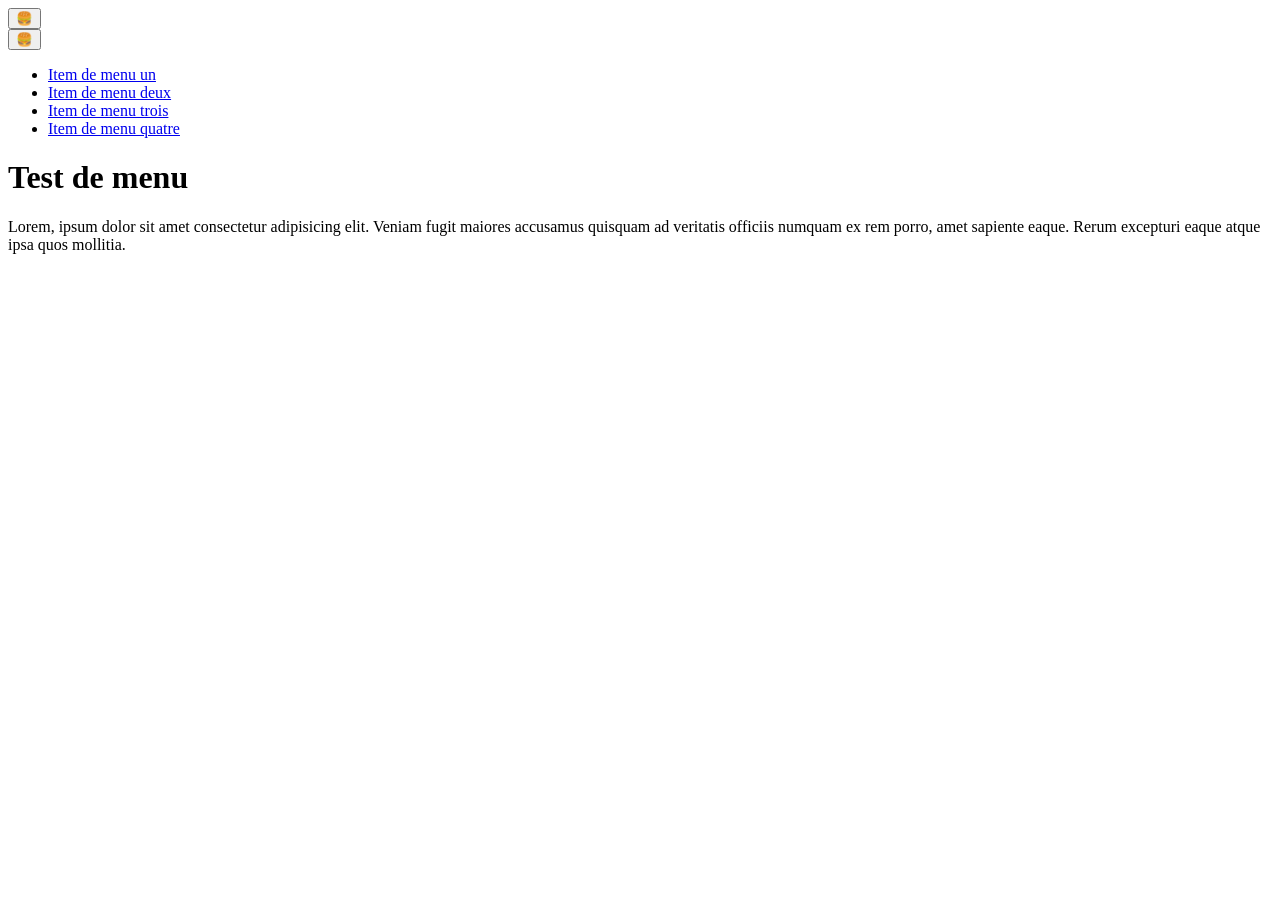
==== index.html @ 12936e49 "Initial commit" ====
<!DOCTYPE html>
<html lang="fr">

<head>
  <meta charset="utf-8">
  <meta name="viewport" content="width=device-width, initial-scale=1">
  <title>Test de menu</title>
  <link rel="stylesheet" href="css/style.css">
</head>

<body>
  <header class="header header--home">

    <!-- Menu principal -->
    <button class="burger" type="button" aria-label="Menu">
      🍔
    </button>

    <nav class="menu" aria-label="Main menu">
      <button class="menu__close burger burger--close" type="button" aria-label="Close the menu">
        🍔
      </button>
      <ul class="menu__list">
        <li class="menu__item"><a class="menu__link" href="#">Item de menu un</a></li>
        <li class="menu__item"><a class="menu__link" href="#">Item de menu deux</a></li>
        <li class="menu__item"><a class="menu__link" href="#">Item de menu trois</a></li>
        <li class="menu__item"><a class="menu__link" href="#">Item de menu quatre</a></li>
      </ul>
    </nav>
    <!-- Fin du menu principal -->
  </header>

  <!-- Contenu principal de la page -->
  <main>
    <h1>Test de menu</h1>
    <p>
      Lorem, ipsum dolor sit amet consectetur adipisicing elit. Veniam fugit maiores accusamus quisquam ad veritatis
      officiis numquam ex rem porro, amet sapiente eaque. Rerum excepturi eaque atque ipsa quos mollitia.
    </p>
  </main>
  <!-- Fin du contenu principal -->

</body>

</html>
---- css/style.css ----
/* code css à faire */
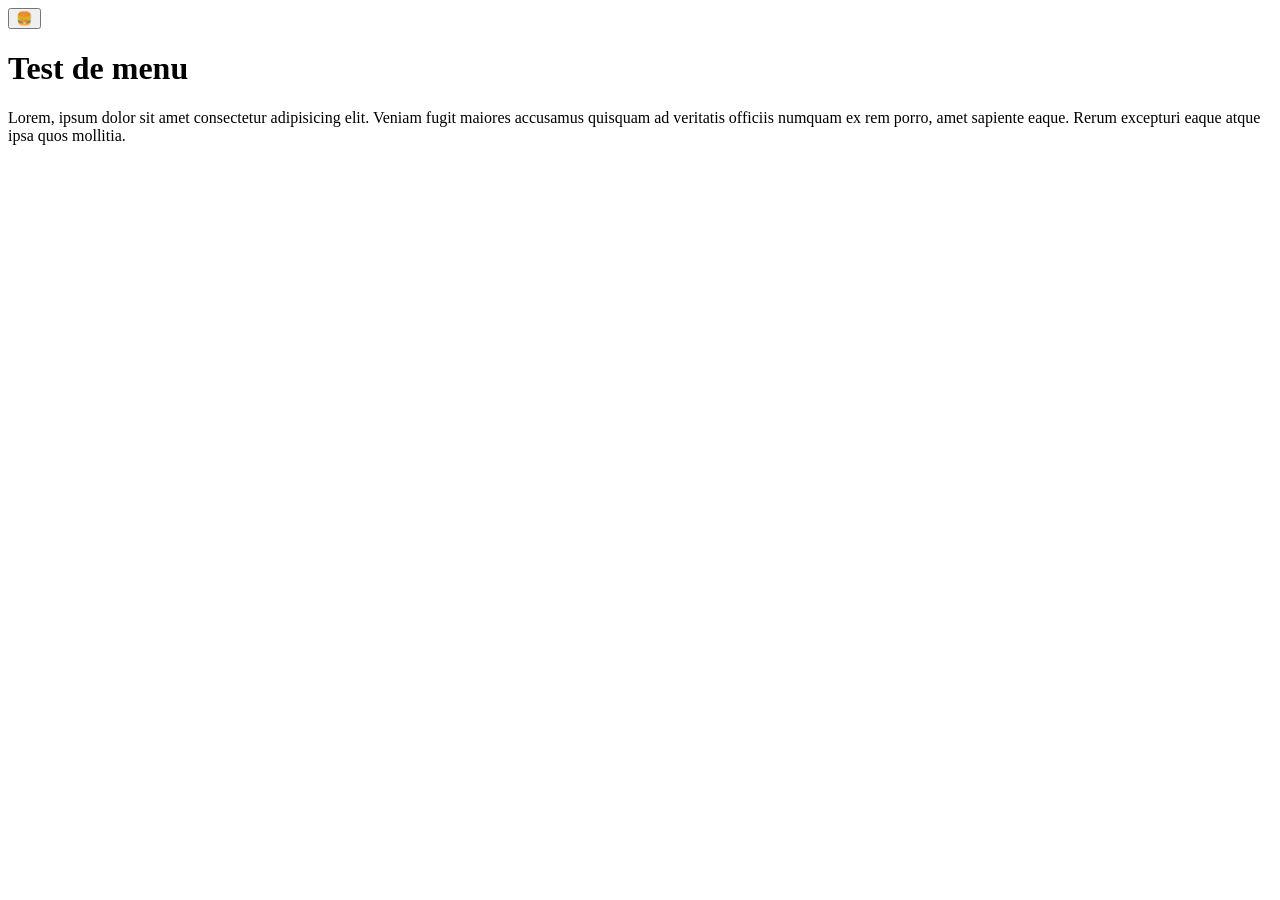
==== commit 77388874: "Enhance menu functionality with popover support and improved styles" ====
--- a/index.html
+++ b/index.html
@@ -12,12 +12,19 @@
   <header class="header header--home">
 
     <!-- Menu principal -->
-    <button class="burger" type="button" aria-label="Menu">
+    <button class="burger" type="button" popovertarget="menu" aria-label="Menu">
       🍔
     </button>
 
-    <nav class="menu" aria-label="Main menu">
-      <button class="menu__close burger burger--close" type="button" aria-label="Close the menu">
+    <nav class="menu" id="menu" popover aria-label="Main menu">
+      <button 
+      class="menu__close burger burger--close" 
+      type="button"
+      popovertarget="menu"
+      popovertargetaction="hide"
+      aria-label="Close the menu"
+      autofocus
+      >
         🍔
       </button>
       <ul class="menu__list">
--- a/css/style.css
+++ b/css/style.css
@@ -1 +1,51 @@
 /* code css à faire */
+/* --- menu (popover plein écran) ------------------------------------------ */
+/* La feuille du navigateur a déjà fixé le panneau à l'écran
+   (position: fixed; inset: 0) : on l'étire, sans positionner. */
+.menu {
+  width: 100%;
+  height: 100%;
+  border: 0;
+}
+/* Page figée tant que le menu est ouvert.
+   :has() — extrait fourni : seul moyen, en CSS, de faire remonter l'état
+   du menu jusqu'à la page. */
+html:has(.menu:popover-open) {
+  overflow: hidden;
+}
+/* --- burger ---------------------------- */
+.burger {
+  cursor: pointer;
+}
+.menu {
+  /* … on complète le bloc existant … */
+  transition: 400ms allow-discrete;
+  opacity: 0;
+}
+
+.menu:popover-open {
+  opacity: 1;
+}
+
+@starting-style {
+  .menu:popover-open {
+    opacity: 0;
+  }
+}
+/* À l'ouverture, même position « hamburger » */
+@starting-style {
+  .menu:popover-open .burger--close {
+    transform: none;
+  }
+}
+
+.menu:popover-open .burger--close {
+  transform: rotate(90deg);
+  transition: 400ms;
+}
+@media (prefers-reduced-motion: reduce) {
+  .menu,
+  .menu .burger--close {
+    transition: none;
+  }
+}
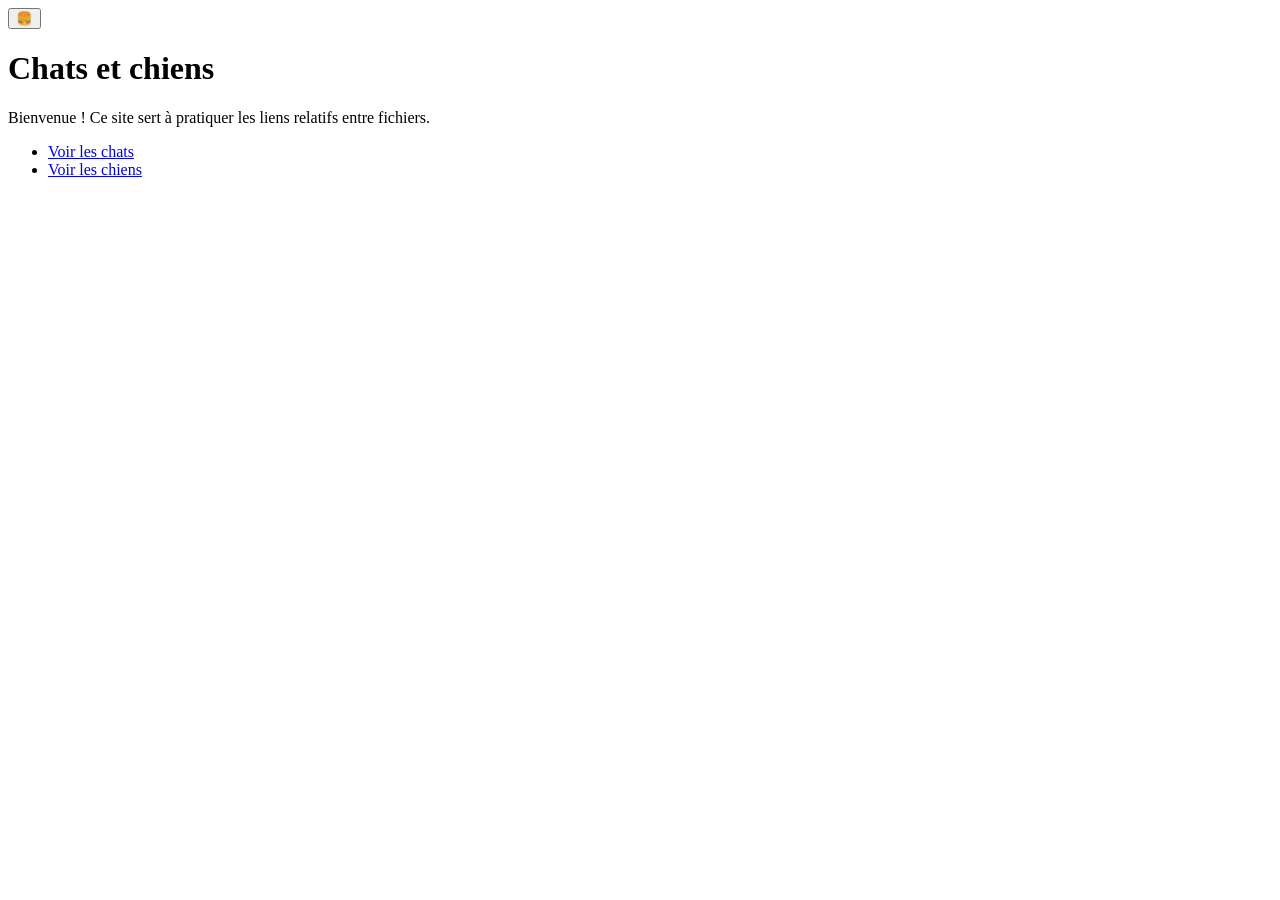
==== commit 5540c499: "Refactor HTML structure and add content for cats and dogs sections" ====
--- a/index.html
+++ b/index.html
@@ -4,49 +4,77 @@
 <head>
   <meta charset="utf-8">
   <meta name="viewport" content="width=device-width, initial-scale=1">
-  <title>Test de menu</title>
+  <title>Accueil | TP liens relatifs</title>
+   <!-- Lien relatif : depuis ce fichier vers src/css/styles.css -->
   <link rel="stylesheet" href="css/style.css">
 </head>
 
 <body>
   <header class="header header--home">
 
-    <!-- Menu principal -->
+    <!--
+      popovertarget relie le bouton au menu grâce à son id. Le popover "auto"
+      s'ouvre et se ferme sans JavaScript ; Échap ou un clic à l'extérieur
+      permettent aussi de le fermer.
+      MDN : https://developer.mozilla.org/fr/docs/Web/HTML/Reference/Elements/button#popovertarget
+      MDN : https://developer.mozilla.org/fr/docs/Web/HTML/Reference/Global_attributes/popover
+    -->
     <button class="burger" type="button" popovertarget="menu" aria-label="Menu">
       🍔
     </button>
 
-    <nav class="menu" id="menu" popover aria-label="Main menu">
-      <button 
-      class="menu__close burger burger--close" 
-      type="button"
-      popovertarget="menu"
-      popovertargetaction="hide"
-      aria-label="Close the menu"
-      autofocus
+    <!--
+      L'attribut popover masque le menu tant qu'il n'est pas ouvert. Son id
+      unique permet aux boutons de le cibler ; ouvert, il apparaît dans la
+      couche supérieure du navigateur.
+      MDN : https://developer.mozilla.org/fr/docs/Web/HTML/Reference/Global_attributes/popover
+    -->
+    <nav class="menu" id="menu" popover aria-label="Menu Principal">
+      <!--
+        popovertargetaction="hide" ferme explicitement le menu. autofocus
+        place le focus sur ce bouton à l'ouverture du popover.
+        MDN : https://developer.mozilla.org/fr/docs/Web/HTML/Reference/Elements/button#popovertargetaction
+        MDN : https://developer.mozilla.org/fr/docs/Web/HTML/Reference/Global_attributes/autofocus
+      -->
+      <button
+        class="menu__close burger burger--close"
+        type="button"
+        popovertarget="menu"
+        popovertargetaction="hide"
+        aria-label="Fermer le menu"
+        autofocus
       >
         🍔
       </button>
-      <ul class="menu__list">
-        <li class="menu__item"><a class="menu__link" href="#">Item de menu un</a></li>
-        <li class="menu__item"><a class="menu__link" href="#">Item de menu deux</a></li>
-        <li class="menu__item"><a class="menu__link" href="#">Item de menu trois</a></li>
-        <li class="menu__item"><a class="menu__link" href="#">Item de menu quatre</a></li>
+       <h4>Menu</h4>
+      <ul>
+        <li><a href="index.html">Accueil</a></li>
+        <li>
+          <a href="cats/index.html">Chats</a>
+          <ul>
+            <li><a href="cats/chat-1.html">chat-1</a></li>
+            <li><a href="cats/chat-2.html">chat-2</a></li>
+          </ul>
+        </li>
+        <li>
+          <a href="dogs/index.html">Chiens</a>
+          <ul>
+            <li><a href="dogs/chien-1.html">chien-1</a></li>
+            <li><a href="dogs/chien-2.html">chien-2</a></li>
+          </ul>
+        </li>
       </ul>
     </nav>
-    <!-- Fin du menu principal -->
   </header>
 
-  <!-- Contenu principal de la page -->
   <main>
-    <h1>Test de menu</h1>
-    <p>
-      Lorem, ipsum dolor sit amet consectetur adipisicing elit. Veniam fugit maiores accusamus quisquam ad veritatis
-      officiis numquam ex rem porro, amet sapiente eaque. Rerum excepturi eaque atque ipsa quos mollitia.
-    </p>
+    <h1>Chats et chiens</h1>
+    <p>Bienvenue ! Ce site sert à pratiquer les liens relatifs entre fichiers.</p>
+    <ul>
+      <li><a href="cats/index.html">Voir les chats</a></li>
+      <li><a href="dogs/index.html">Voir les chiens</a></li>
+    </ul>
   </main>
-  <!-- Fin du contenu principal -->
-
 </body>
 
 </html>
--- a/css/style.css
+++ b/css/style.css
@@ -43,7 +43,7 @@
   transform: rotate(90deg);
   transition: 400ms;
 }
-@media (prefers-reduced-motion: reduce) {
+@media (prefers-reduced-motion: reduce) { 
   .menu,
   .menu .burger--close {
     transition: none;
